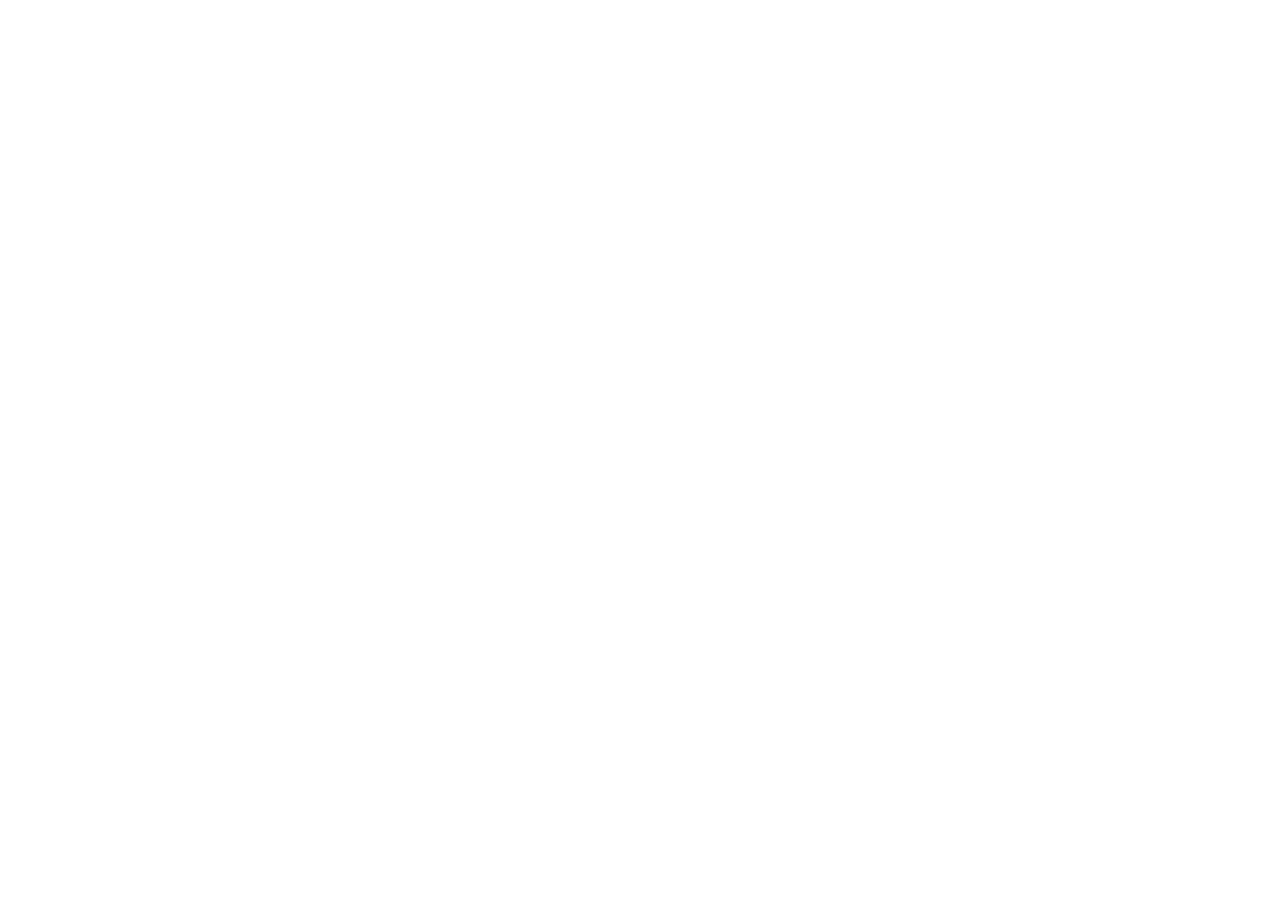
==== test.html @ 9c176bc2 "first commit" ====
<!DOCTYPE html>
<html lang="en">
<head>
    <meta charset="UTF-8">
    <meta name="viewport" content="width=device-width, initial-scale=1.0">
    <title>Document</title>
</head>
<body>
    
</body>
</html>
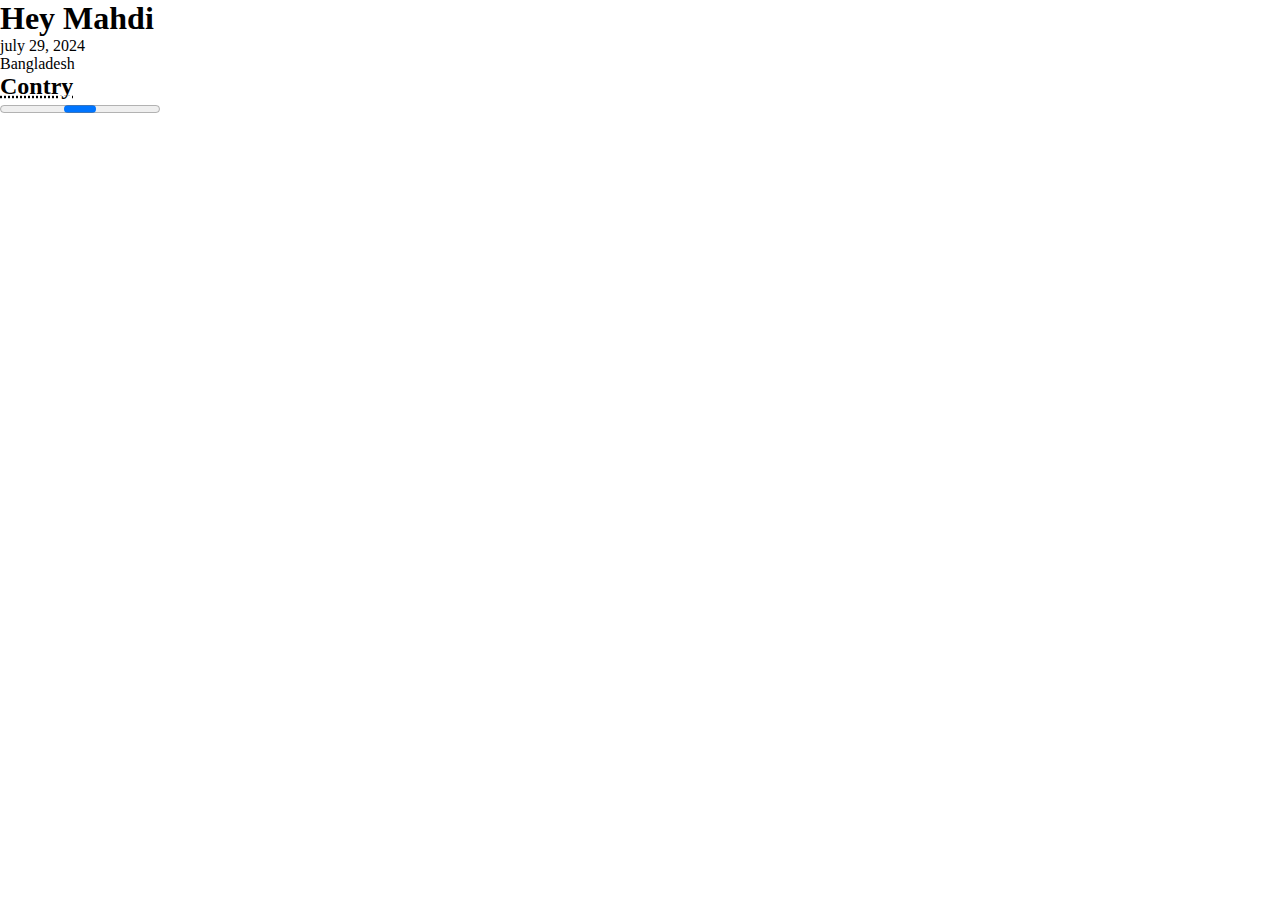
==== commit 86819cfc: "Done funy part" ====
--- a/test.html
+++ b/test.html
@@ -4,8 +4,25 @@
     <meta charset="UTF-8">
     <meta name="viewport" content="width=device-width, initial-scale=1.0">
     <title>Document</title>
+
+<link rel="stylesheet" href="test.css">
+
 </head>
+
 <body>
-    
+    <h1>Hey Mahdi </h1>
+ <Time datetime="2024-07-29">july 29, 2024</Time>
+
+<h1></h1>
+<bdo dir="">Bangladesh</bdo>
+
+
+<h2><abbr title="This is Bangladesh">Contry</abbr></h2>
+
+<progress id=""></progress>
+
+
+
+
 </body>
 </html>--- a/test.css
+++ b/test.css
@@ -0,0 +1,5 @@
+*{
+margin: 0%;
+padding:0%;
+
+}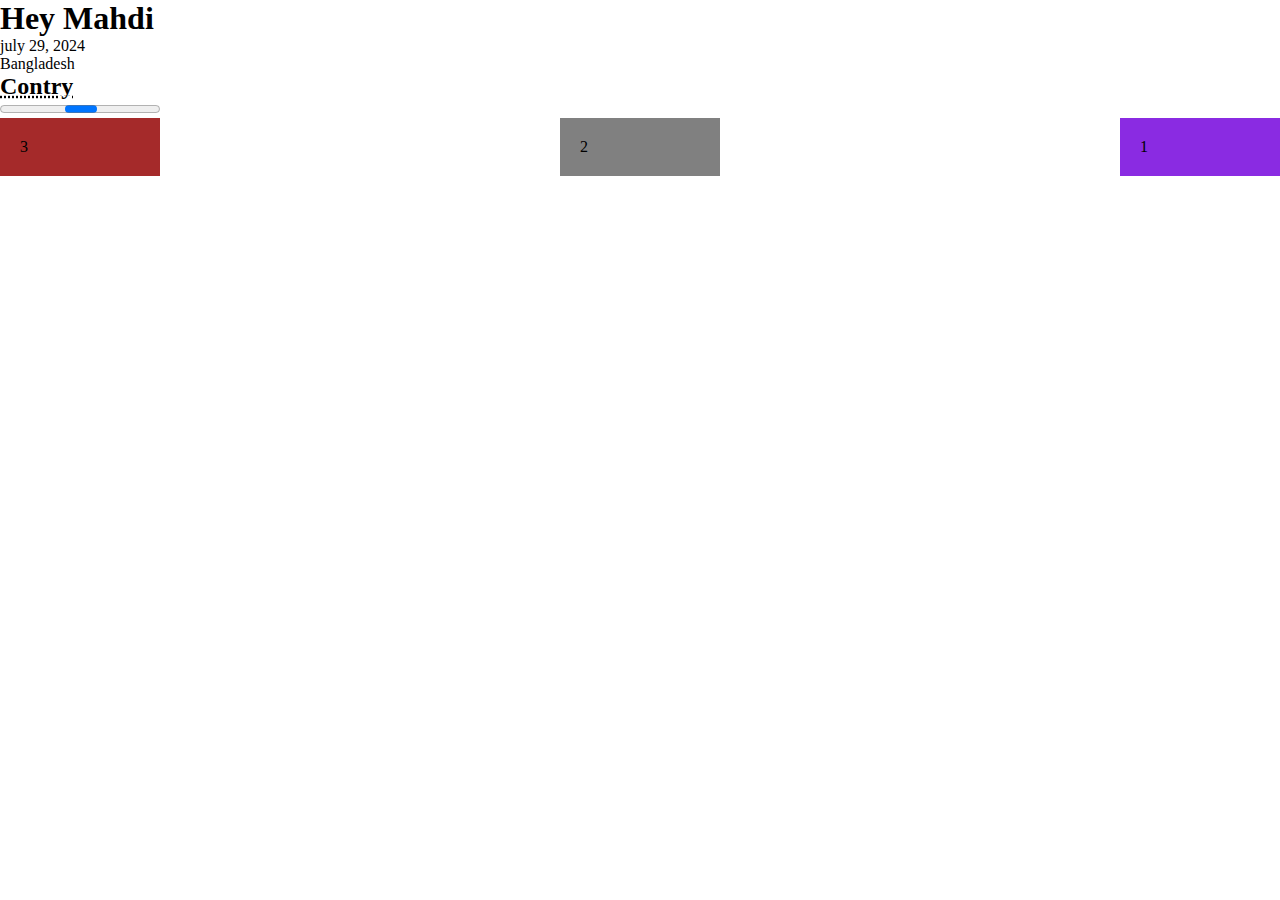
==== commit d5afb139: "essentialfile" ====
--- a/test.html
+++ b/test.html
@@ -23,6 +23,19 @@
 
 
 
+<div class="container">
+
+ <div class="box">1</div>
+
+ <div class="box box2">2</div>
+ 
+ <div class="box box3">3</div>
+
+
+</div>
+
+
+
 
 </body>
 </html>--- a/test.css
+++ b/test.css
@@ -2,4 +2,31 @@
 margin: 0%;
 padding:0%;
 
+}
+
+.container{
+    display: flex;
+    justify-content: space-between;
+    align-items: center;
+    flex-direction: row-reverse;
+    
+}
+
+
+
+.box{
+padding: 20px;
+background-color: blueviolet;
+width: 120px;
+
+
+}
+
+.box2{
+    background-color: gray;
+}
+
+.box3{
+
+    background-color: brown;
 }